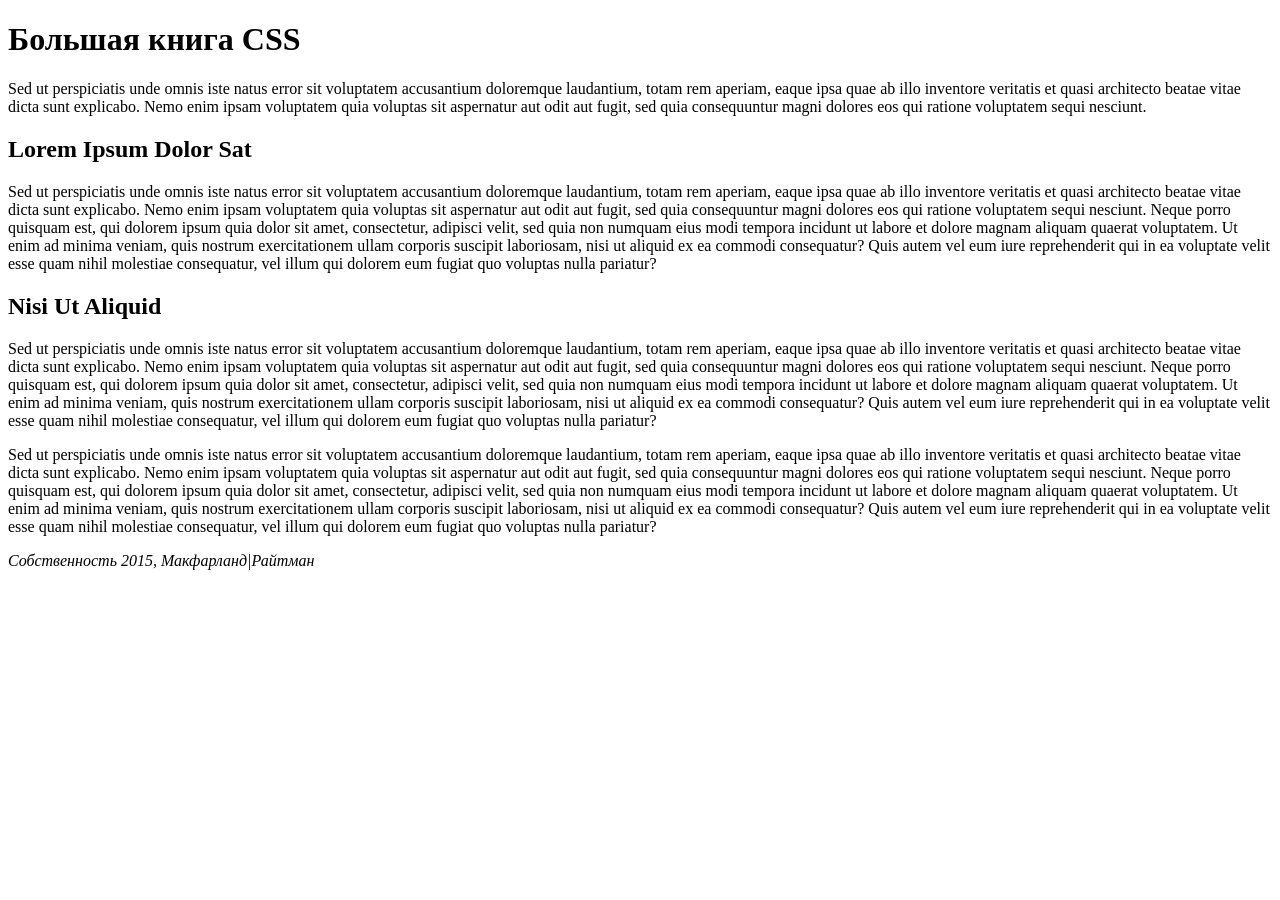
==== 02/index.html @ 05822328 "2 работа" ====
<!doctype html>
<html>
<head>
<meta charset="UTF-8">
<title>Большая книга CSS -- Глава 2</title>
</head>
<body>
<h1>Большая книга CSS</h1>
<p>Sed ut perspiciatis unde omnis iste natus error sit voluptatem accusantium doloremque laudantium, totam rem aperiam, eaque ipsa quae ab illo inventore veritatis et quasi architecto beatae vitae dicta sunt explicabo. Nemo enim ipsam voluptatem quia voluptas sit aspernatur aut odit aut fugit, sed quia consequuntur magni dolores eos qui ratione voluptatem sequi nesciunt. </p>
<h2>Lorem Ipsum Dolor Sat</h2>
<p>Sed ut perspiciatis unde omnis iste natus error sit voluptatem accusantium doloremque laudantium, totam rem aperiam, eaque ipsa quae ab illo inventore veritatis et quasi architecto beatae vitae dicta sunt explicabo. Nemo enim ipsam voluptatem quia voluptas sit aspernatur aut odit aut fugit, sed quia consequuntur magni dolores eos qui ratione voluptatem sequi nesciunt. Neque porro quisquam est, qui dolorem ipsum quia dolor sit amet, consectetur, adipisci velit, sed quia non numquam eius modi tempora incidunt ut labore et dolore magnam aliquam quaerat voluptatem. Ut enim ad minima veniam, quis nostrum exercitationem ullam corporis suscipit laboriosam, nisi ut aliquid ex ea commodi consequatur? Quis autem vel eum iure reprehenderit qui in ea voluptate velit esse quam nihil molestiae consequatur, vel illum qui dolorem eum fugiat quo voluptas nulla pariatur?</p>
<h2>Nisi Ut Aliquid </h2>
<p>Sed ut perspiciatis unde omnis iste natus error sit voluptatem accusantium doloremque laudantium, totam rem aperiam, eaque ipsa quae ab illo inventore veritatis et quasi architecto beatae vitae dicta sunt explicabo. Nemo enim ipsam voluptatem quia voluptas sit aspernatur aut odit aut fugit, sed quia consequuntur magni dolores eos qui ratione voluptatem sequi nesciunt. Neque porro quisquam est, qui dolorem ipsum quia dolor sit amet, consectetur, adipisci velit, sed quia non numquam eius modi tempora incidunt ut labore et dolore magnam aliquam quaerat voluptatem. Ut enim ad minima veniam, quis nostrum exercitationem ullam corporis suscipit laboriosam, nisi ut aliquid ex ea commodi consequatur? Quis autem vel eum iure reprehenderit qui in ea voluptate velit esse quam nihil molestiae consequatur, vel illum qui dolorem eum fugiat quo voluptas nulla pariatur?</p>
<p>Sed ut perspiciatis unde omnis iste natus error sit voluptatem accusantium doloremque laudantium, totam rem aperiam, eaque ipsa quae ab illo inventore veritatis et quasi architecto beatae vitae dicta sunt explicabo. Nemo enim ipsam voluptatem quia voluptas sit aspernatur aut odit aut fugit, sed quia consequuntur magni dolores eos qui ratione voluptatem sequi nesciunt. Neque porro quisquam est, qui dolorem ipsum quia dolor sit amet, consectetur, adipisci velit, sed quia non numquam eius modi tempora incidunt ut labore et dolore magnam aliquam quaerat voluptatem. Ut enim ad minima veniam, quis nostrum exercitationem ullam corporis suscipit laboriosam, nisi ut aliquid ex ea commodi consequatur? Quis autem vel eum iure reprehenderit qui in ea voluptate velit esse quam nihil molestiae consequatur, vel illum qui dolorem eum fugiat quo voluptas nulla pariatur?</p>
<address>
Собственность 2015, Макфарланд|Райтман 
</address>
</body>
</html>
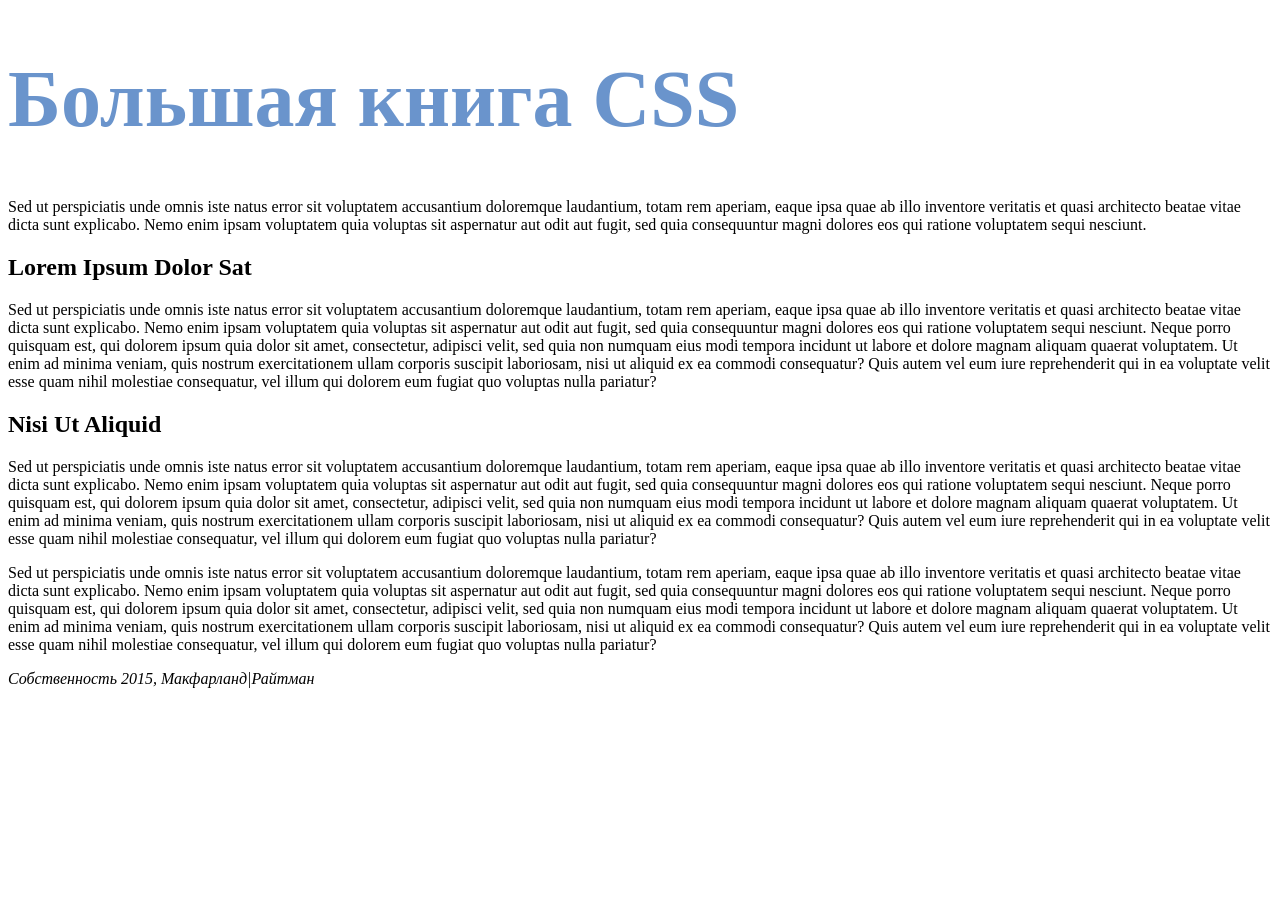
==== commit 4bbf50e0: "Часть 1" ====
--- a/02/index.html
+++ b/02/index.html
@@ -5,7 +5,7 @@
 <title>Большая книга CSS -- Глава 2</title>
 </head>
 <body>
-<h1>Большая книга CSS</h1>
+<h1 style="color: #6A94CC;font-size: 5em;">Большая книга CSS</h1>
 <p>Sed ut perspiciatis unde omnis iste natus error sit voluptatem accusantium doloremque laudantium, totam rem aperiam, eaque ipsa quae ab illo inventore veritatis et quasi architecto beatae vitae dicta sunt explicabo. Nemo enim ipsam voluptatem quia voluptas sit aspernatur aut odit aut fugit, sed quia consequuntur magni dolores eos qui ratione voluptatem sequi nesciunt. </p>
 <h2>Lorem Ipsum Dolor Sat</h2>
 <p>Sed ut perspiciatis unde omnis iste natus error sit voluptatem accusantium doloremque laudantium, totam rem aperiam, eaque ipsa quae ab illo inventore veritatis et quasi architecto beatae vitae dicta sunt explicabo. Nemo enim ipsam voluptatem quia voluptas sit aspernatur aut odit aut fugit, sed quia consequuntur magni dolores eos qui ratione voluptatem sequi nesciunt. Neque porro quisquam est, qui dolorem ipsum quia dolor sit amet, consectetur, adipisci velit, sed quia non numquam eius modi tempora incidunt ut labore et dolore magnam aliquam quaerat voluptatem. Ut enim ad minima veniam, quis nostrum exercitationem ullam corporis suscipit laboriosam, nisi ut aliquid ex ea commodi consequatur? Quis autem vel eum iure reprehenderit qui in ea voluptate velit esse quam nihil molestiae consequatur, vel illum qui dolorem eum fugiat quo voluptas nulla pariatur?</p>
